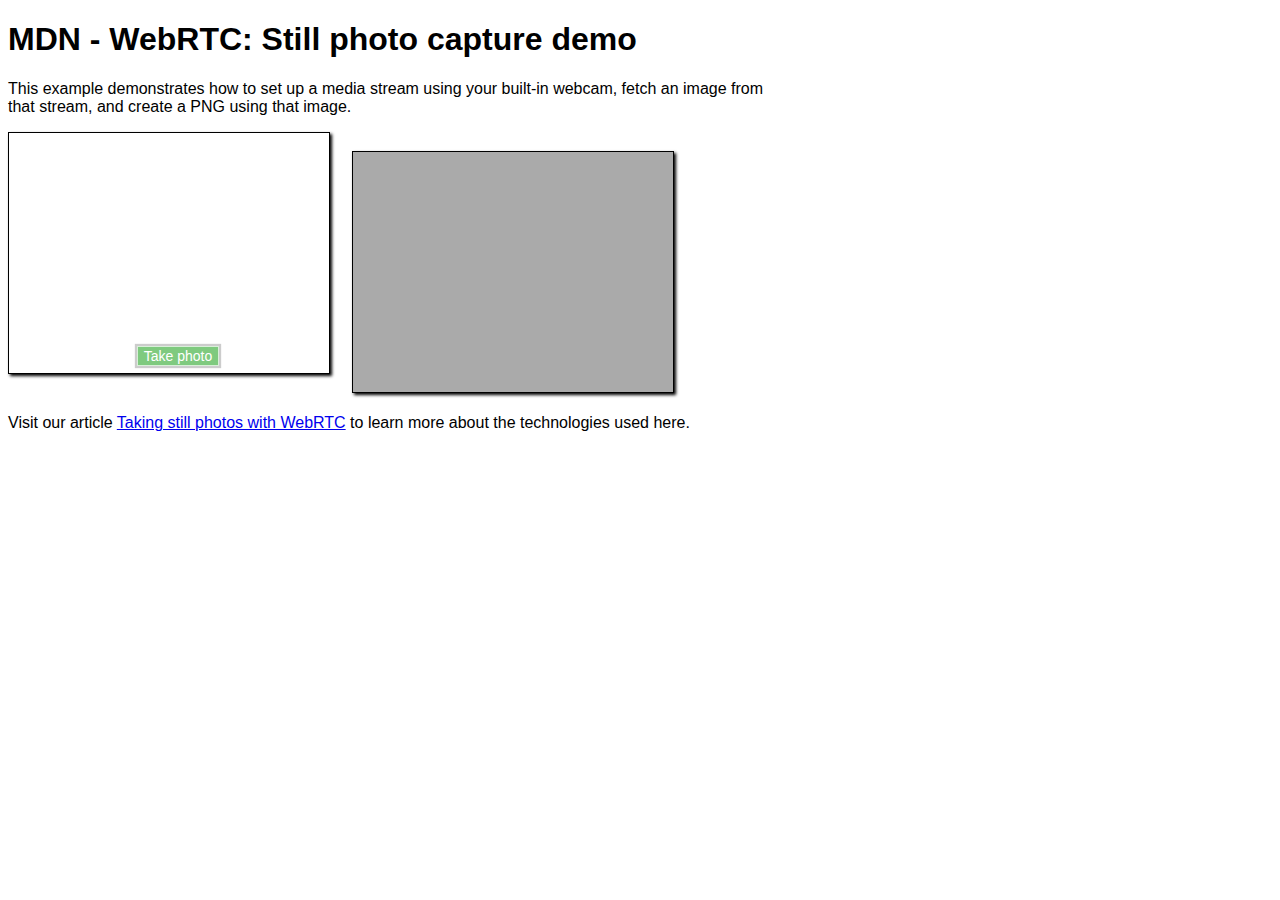
==== index2.html @ d5d886d2 "jh" ====
<!doctype html>
<html>
<head>
    <title>WebRTC: Still photo capture demo</title>
    <meta charset='utf-8'>
    <link rel="stylesheet" href="css/main.css" type="text/css" media="all">
    <script src="js/capture.js">
    </script>
</head>
<body>
<div class="contentarea">
    <h1>
        MDN - WebRTC: Still photo capture demo
    </h1>
    <p>
        This example demonstrates how to set up a media stream using your built-in webcam, fetch an image from that stream, and create a PNG using that image.
    </p>
    <div class="camera">
        <video id="video">Video stream not available.</video>
        <button id="startbutton">Take photo</button>
    </div>
    <canvas id="canvas">
    </canvas>
    <div class="output">
        <img id="photo" alt="The screen capture will appear in this box.">
    </div>
    <p>
        Visit our article <a href="https://developer.mozilla.org/en-US/docs/Web/API/WebRTC_API/Taking_still_photos"> Taking still photos with WebRTC</a> to learn more about the technologies used here.
    </p>
</div>
</body>
</html>
---- css/main.css ----
#video {
    border: 1px solid black;
    box-shadow: 2px 2px 3px black;
    width:320px;
    height:240px;
}

#photo {
    border: 1px solid black;
    box-shadow: 2px 2px 3px black;
    width:320px;
    height:240px;
}

#canvas {
    display:none;
}

.camera {
    width: 340px;
    display:inline-block;
}

.output {
    width: 340px;
    display:inline-block;
}

#startbutton {
    display:block;
    position:relative;
    margin-left:auto;
    margin-right:auto;
    bottom:32px;
    background-color: rgba(0, 150, 0, 0.5);
    border: 1px solid rgba(255, 255, 255, 0.7);
    box-shadow: 0px 0px 1px 2px rgba(0, 0, 0, 0.2);
    font-size: 14px;
    font-family: "Lucida Grande", "Arial", sans-serif;
    color: rgba(255, 255, 255, 1.0);
}

.contentarea {
    font-size: 16px;
    font-family: "Lucida Grande", "Arial", sans-serif;
    width: 760px;
}
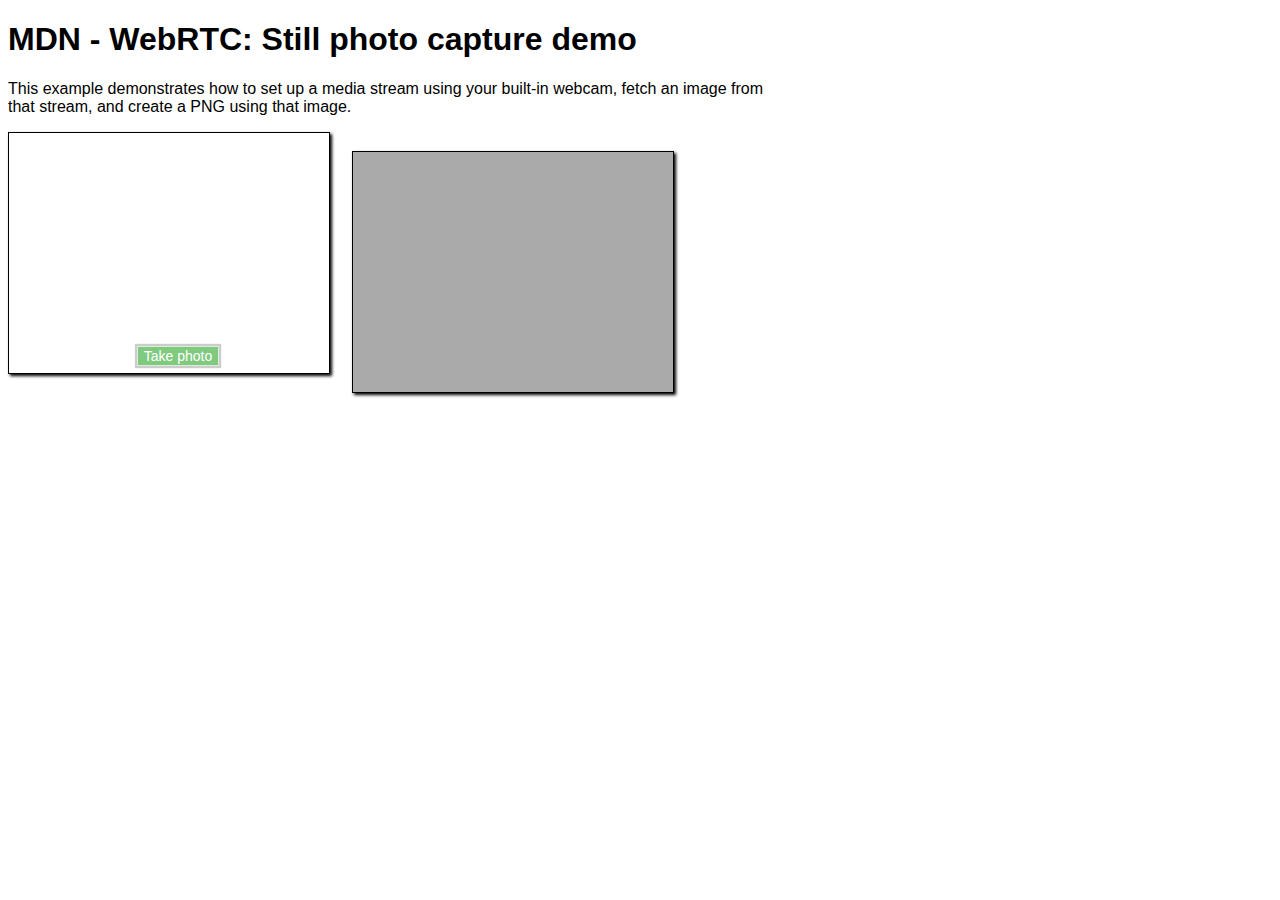
==== commit 39046398: "jh" ====
--- a/index2.html
+++ b/index2.html
@@ -24,9 +24,6 @@
     <div class="output">
         <img id="photo" alt="The screen capture will appear in this box.">
     </div>
-    <p>
-        Visit our article <a href="https://developer.mozilla.org/en-US/docs/Web/API/WebRTC_API/Taking_still_photos"> Taking still photos with WebRTC</a> to learn more about the technologies used here.
-    </p>
 </div>
 </body>
 </html>